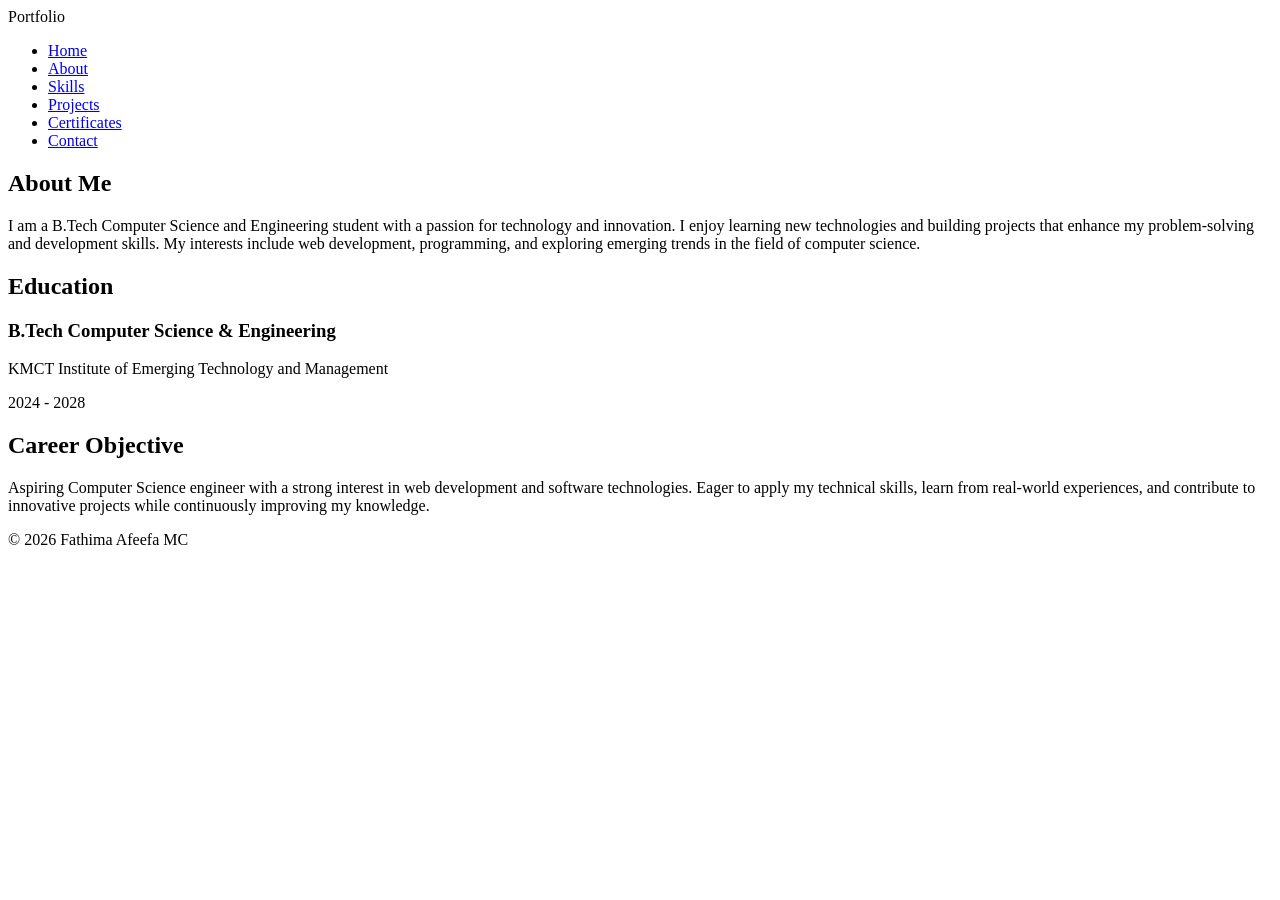
==== about.html @ 0edfb851 "Add files via upload" ====
<!DOCTYPE html>
<html lang="en">
<head>
<meta charset="UTF-8">
<meta name="viewport" content="width=device-width, initial-scale=1.0">
<title>About Me</title>

<link rel="stylesheet" href="css/style.css">
</head>

<body>

<header>
<nav>
<div class="logo">Portfolio</div>

<ul class="nav-links">
<li><a href="index.html">Home</a></li>
<li><a href="about.html" class="active">About</a></li>
<li><a href="skills.html">Skills</a></li>
<li><a href="projects.html">Projects</a></li>
<li><a href="certificates.html">Certificates</a></li>
<li><a href="contact.html">Contact</a></li>
</ul>
</nav>
</header>

<section class="page-section">

<h1>About Me</h1>

<p>
I am a B.Tech Computer Science and Engineering student with a passion for technology and innovation.
 I enjoy learning new technologies and building projects that enhance my problem-solving and development skills.
  My interests include web development, programming, and exploring emerging trends in the field of computer science.
</p>

<h2>Education</h2>

<div class="card">
<h3>B.Tech Computer Science & Engineering</h3>
<p>KMCT Institute of Emerging Technology and Management</p>
<p>2024 - 2028</p>
</div>

<h2>Career Objective</h2>

<p>
Aspiring Computer Science engineer with a strong interest in web development and software technologies.
 Eager to apply my technical skills, learn from real-world experiences, and contribute to innovative projects while continuously improving my knowledge.
</p>

</section>

<footer>
<p>© 2026 Fathima Afeefa MC</p>
</footer>

</body>
</html>
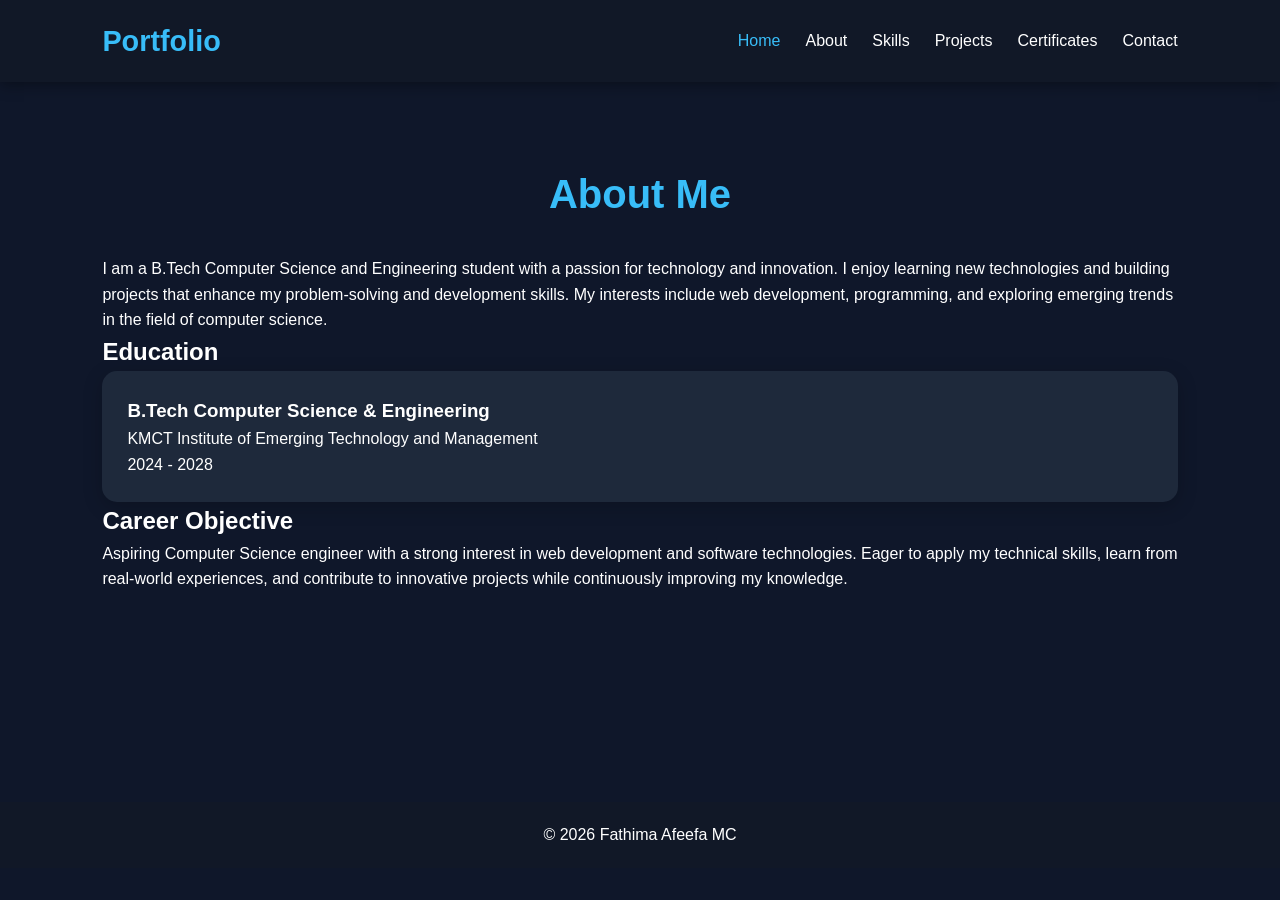
==== commit 831106fb: "Update about.html" ====
--- a/about.html
+++ b/about.html
@@ -11,19 +11,24 @@
 <body>
 
 <header>
-<nav>
-<div class="logo">Portfolio</div>
+    <nav>
+        <div class="logo">Portfolio</div>
 
-<ul class="nav-links">
-<li><a href="index.html">Home</a></li>
-<li><a href="about.html" class="active">About</a></li>
-<li><a href="skills.html">Skills</a></li>
-<li><a href="projects.html">Projects</a></li>
-<li><a href="certificates.html">Certificates</a></li>
-<li><a href="contact.html">Contact</a></li>
-</ul>
-</nav>
+        <ul class="nav-links" id="nav-links">
+            <li><a href="index.html" class="active">Home</a></li>
+            <li><a href="about.html">About</a></li>
+            <li><a href="skills.html">Skills</a></li>
+            <li><a href="projects.html">Projects</a></li>
+            <li><a href="certificates.html">Certificates</a></li>
+            <li><a href="contact.html">Contact</a></li>
+        </ul>
+
+       <div class="menu-btn" id="menu-btn">
+    <i class="fas fa-bars"></i>
+</div>
+    </nav>
 </header>
+
 
 <section class="page-section">
 
@@ -57,4 +62,4 @@
 </footer>
 
 </body>
-</html>+</html>
--- a/css/style.css
+++ b/css/style.css
@@ -0,0 +1,401 @@
+/* Google Font */
+@import url('https://fonts.googleapis.com/css2?family=Poppins:wght@300;400;500;600;700&display=swap');
+
+*{
+margin:0;
+padding:0;
+box-sizing:border-box;
+font-family:'Poppins',sans-serif;
+scroll-behavior:smooth;
+}
+
+body{
+background:#0f172a;
+color:white;
+line-height:1.6;
+}
+
+a{
+text-decoration:none;
+color:white;
+}
+
+ul{
+list-style:none;
+}
+
+/* Navbar */
+
+header{
+position:sticky;
+top:0;
+z-index:1000;
+background:#111827;
+box-shadow:0 2px 15px rgba(0,0,0,0.4);
+}
+
+nav{
+display:flex;
+justify-content:space-between;
+align-items:center;
+padding:18px 8%;
+}
+
+.logo{
+font-size:1.8rem;
+font-weight:700;
+color:#38bdf8;
+}
+
+.nav-links{
+display:flex;
+gap:25px;
+}
+
+.nav-links a{
+transition:0.3s;
+font-weight:500;
+}
+
+.nav-links a:hover,
+.nav-links a.active{
+color:#38bdf8;
+}
+
+.menu-btn{
+display:none;
+font-size:24px;
+cursor:pointer;
+}
+
+/* Hero */
+
+.hero{
+min-height:90vh;
+display:flex;
+justify-content:space-between;
+align-items:center;
+padding:50px 8%;
+gap:50px;
+}
+
+.hero-content{
+flex:1;
+}
+
+.hero-content h1{
+font-size:3rem;
+margin-bottom:10px;
+}
+
+.hero-content h2{
+font-size:1.8rem;
+color:#38bdf8;
+margin-bottom:20px;
+}
+
+.hero-content span{
+color:#38bdf8;
+}
+
+.hero-content p{
+max-width:600px;
+margin-bottom:25px;
+}
+
+.hero-image{
+flex:1;
+display:flex;
+justify-content:center;
+}
+
+.hero-image img{
+width:350px;
+height:350px;
+object-fit:cover;
+border-radius:50%;
+border:4px solid #38bdf8;
+box-shadow:0 0 40px #38bdf8;
+transition:0.5s;
+}
+
+.hero-image img:hover{
+transform:scale(1.05);
+}
+
+/* Buttons */
+
+.buttons{
+display:flex;
+gap:15px;
+margin-bottom:25px;
+}
+
+.btn,
+.btn-outline{
+padding:12px 25px;
+border-radius:30px;
+font-weight:600;
+transition:0.3s;
+}
+
+.btn{
+background:#38bdf8;
+}
+
+.btn:hover{
+transform:translateY(-4px);
+}
+
+.btn-outline{
+border:2px solid #38bdf8;
+}
+
+.btn-outline:hover{
+background:#38bdf8;
+}
+
+/* Social Icons */
+
+.social-icons{
+display:flex;
+gap:20px;
+font-size:1.5rem;
+}
+
+.social-icons a{
+transition:0.3s;
+}
+
+.social-icons a:hover{
+color:#38bdf8;
+transform:translateY(-5px);
+}
+
+/* General Sections */
+
+.page-section{
+padding:80px 8%;
+min-height:80vh;
+}
+
+.page-section h1{
+font-size:2.5rem;
+margin-bottom:30px;
+text-align:center;
+color:#38bdf8;
+}
+
+/* Cards */
+
+.card,
+.project-card,
+.skill-card{
+background:#1e293b;
+padding:25px;
+border-radius:15px;
+transition:0.4s;
+box-shadow:0 5px 20px rgba(0,0,0,0.2);
+}
+
+.card:hover,
+.project-card:hover,
+.skill-card:hover{
+transform:translateY(-8px);
+}
+
+/* Skills */
+
+.skills-grid{
+    display:grid;
+    grid-template-columns:repeat(auto-fit, minmax(180px, 1fr));
+    gap:20px;
+    justify-items:center;
+    align-items:center;
+}
+
+.skill-heading{
+    color:#38bdf8;
+    margin-top:40px;
+    margin-bottom:20px;
+    text-align:center;
+    font-size:1.8rem;
+}
+.skill-card{
+    width:100%;
+    max-width:200px;
+    height:100px;
+    display:flex;
+    justify-content:center;
+    align-items:center;
+    text-align:center;
+
+    background:#1e293b;
+    border-radius:15px;
+}
+
+/* Projects */
+
+.project-container{
+display:grid;
+grid-template-columns:repeat(auto-fit,minmax(280px,1fr));
+gap:25px;
+}
+
+.project-card h3{
+margin-bottom:10px;
+color:#38bdf8;
+}
+
+.project-card a{
+display:inline-block;
+margin-top:10px;
+color:#38bdf8;
+}
+
+.more-details{
+    display:none;
+    margin-top:15px;
+}
+
+.more-details.show{
+    display:block;
+}
+
+/* Certificates */
+
+.certificate-grid{
+display:grid;
+grid-template-columns:repeat(auto-fit,minmax(250px,1fr));
+gap:20px;
+}
+
+.certificate-card{
+    background:#1e293b;
+    border-radius:15px;
+    overflow:hidden;
+    padding:15px;
+    text-align:center;
+}
+
+.certificate-card img{
+    width:100%;
+    height:220px;
+    object-fit:cover;
+    border-radius:10px;
+}
+
+.certificate-card{
+    background:#1e293b;
+    padding:20px;
+    border-radius:15px;
+    overflow:hidden;
+    transition:0.3s ease;
+}
+
+.certificate-card img{
+    width:100%;
+    height:220px;
+    object-fit:contain;
+    transition:0.4s ease;
+}
+
+.certificate-card:hover{
+    transform:translateY(-8px);
+    box-shadow:0 10px 25px rgba(56,189,248,0.3);
+}
+
+.certificate-card:hover img{
+    transform:scale(1.05);
+}
+
+/* Contact */
+
+form{
+max-width:700px;
+margin:auto;
+display:flex;
+flex-direction:column;
+gap:15px;
+}
+
+input,
+textarea{
+padding:15px;
+border:none;
+border-radius:10px;
+background:#1e293b;
+color:white;
+outline:none;
+}
+
+button{
+padding:15px;
+border:none;
+border-radius:10px;
+background:#38bdf8;
+color:white;
+cursor:pointer;
+font-weight:600;
+}
+
+.contact-info{
+margin-top:40px;
+text-align:center;
+}
+
+.contact-info h3{
+color:#38bdf8;
+margin-top:20px;
+}
+
+/* Footer */
+
+footer{
+background:#111827;
+padding:20px;
+text-align:center;
+}
+/*profile circle*/
+.profile-circle {
+    width: 320px;
+    height: 320px;
+    border-radius: 50%;
+    border: 4px solid #3cc3ff;
+    box-shadow: 0 0 25px #3cc3ff;
+    overflow: hidden;   /* IMPORTANT */
+    display: flex;
+    justify-content: center;
+    align-items: center;
+}
+
+/* Responsive */
+
+@media(max-width:768px){
+
+.hero{
+flex-direction:column-reverse;
+text-align:center;
+}
+
+.hero-content h1{
+font-size:2.3rem;
+}
+
+.hero-image img{
+width:250px;
+height:250px;
+}
+
+.nav-links{
+display:none;
+}
+
+.buttons{
+justify-content:center;
+}
+
+.social-icons{
+justify-content:center;
+}
+}
